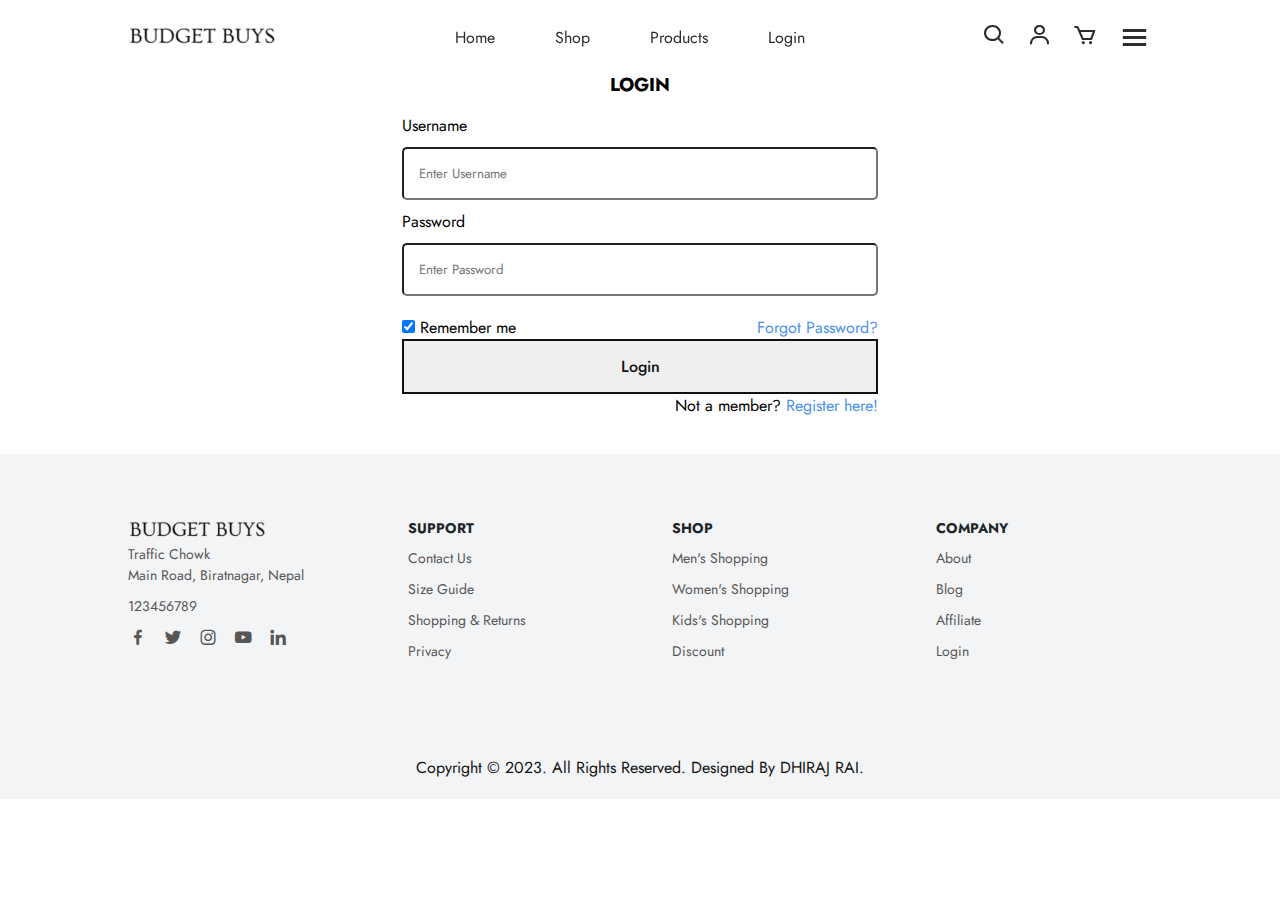
==== login.html @ cf7c7958 "1st commit" ====
<!DOCTYPE html>
<html lang="en">
  <head>
    <meta charset="UTF-8" />
    <meta http-equiv="X-UA-Compatible" content="IE=edge" />
    <meta name="viewport" content="width=device-width, initial-scale=1.0" />
    <title>Ecommerce Responsive full website</title>
    <!-- CSS-link -->
    <link rel="stylesheet" href="style.css" />

    <link rel="preconnect" href="https://fonts.googleapis.com" />
    <link rel="preconnect" href="https://fonts.gstatic.com" crossorigin />
    <link
      href="https://fonts.googleapis.com/css2?family=Jost:wght@100;200;300;400;500;600;700&display=swap"
      rel="stylesheet"
    />

    <link
      rel="stylesheet"
      href="https://cdnjs.cloudflare.com/ajax/libs/font-awesome/6.2.1/css/all.min.css"
      integrity="sha512-MV7K8+y+gLIBoVD59lQIYicR65iaqukzvf/nwasF0nqhPay5w/9lJmVM2hMDcnK1OnMGCdVK+iQrJ7lzPJQd1w=="
      crossorigin="anonymous"
      referrerpolicy="no-referrer"
    />

    <link
      rel="stylesheet"
      href="https://unpkg.com/boxicons@latest/css/boxicons.min.css"
    />
  </head>
  <body>
    <header>
      <a href="#" class="logo"><img src="image/logo.png" alt="" /></a>

      <ul class="navmenu">
        <li><a href="index.html">home</a></li>
        <li><a href="#">shop</a></li>
        <li><a href="#">products</a></li>
        <li><a href="#">login</a></li>
      </ul>

      <div class="nav-icon">
        <a href="#"><i class="bx bx-search"></i></a>
        <a href="#"><i class="bx bx-user"></i></a>
        <a href="#"><i class="bx bx-cart"></i></a>

        <div class="bx bx-menu" id="menu-icon"></div>
      </div>
    </header>
    <!--FORM-->

    <form action="">
      <!-- Headings for the form -->
      <div class="headingsContainer">
        <h3>LOGIN</h3>
      </div>

      <!-- Main container for all inputs -->
      <div class="mainContainer">
        <!-- Username -->
        <label for="username">Username</label>
        <input
          type="text"
          placeholder="Enter Username"
          name="username"
          required
        />

        <!-- Password -->
        <label for="pswrd">Password</label>
        <input
          type="password"
          placeholder="Enter Password"
          name="pswrd"
          required
        />

        <!-- sub container for the checkbox and forgot password link -->
        <div class="subcontainer">
          <label>
            <input type="checkbox" checked="checked" name="remember" /> Remember
            me
          </label>
          <p class="forgotpsd"><a href="#">Forgot Password?</a></p>
        </div>

        <!-- Submit button -->
        <button
          type="submit"
          class="main-btn"
          style="padding: 14px 20px; width: 100%"
        >
          Login
        </button>

        <!-- Sign up link -->
        <p class="register">
          Not a member? <a href="signup.html">Register here!</a>
        </p>
      </div>
    </form>

    <!-- contact-section -->
    <section class="contact">
      <div class="contact-info">
        <div class="first-info">
          <img src="image/logo.png" alt="" />

          <p>Traffic Chowk <br />Main Road, Biratnagar, Nepal</p>
          <p>123456789</p>

          <div class="social-icon">
            <a href="#"><i class="bx bxl-facebook"></i></a>
            <a href="#"><i class="bx bxl-twitter"></i></a>
            <a href="#"><i class="bx bxl-instagram"></i></a>
            <a href="#"><i class="bx bxl-youtube"></i></a>
            <a href="#"><i class="bx bxl-linkedin"></i></a>
          </div>
        </div>

        <div class="second-info">
                <h4>Support</h4>
                <p>Contact us</p>
                <p>Size Guide</p>
                <p>Shopping & Returns</p>
                <p>Privacy</p>
            </div>
        <div class="third-info">
          <h4>Shop</h4>
          <p>Men's Shopping</p>
          <p>Women's Shopping</p>
          <p>Kids's Shopping</p>
          <p>Discount</p>
        </div>

        <div class="fourth-info">
          <h4>Company</h4>
          <p>About</p>
          <p>Blog</p>
          <p>Affiliate</p>
          <p>
            Login <a href="login.html"><i class=""></i></a>
          </p>
        </div>
      </div>
    </section>

    <div class="end-text">
      <p>Copyright © 2023. All Rights Reserved. Designed By DHIRAJ RAI.</p>
    </div>

    <script src="java.js"></script>
  </body>
</html>
---- style.css ----
* {
  margin: 0;
  padding: 0;
  box-sizing: border-box;
  scroll-behavior: smooth;
  font-family: "Jost", sans-serif;
  list-style: none;
  text-decoration: none;
}
header {
  position: fixed;
  width: 100%;
  top: 0;
  right: 0;
  z-index: 1000;
  display: flex;
  align-items: center;
  justify-content: space-between;
  padding: 20px 10%;
}
.logo img {
  max-width: 150px;
  height: auto;
}
.navmenu {
  display: flex;
}
.navmenu a {
  color: #2c2c2c;
  font-size: 16px;
  text-transform: capitalize;
  padding: 10px 30px;
  font-weight: 400;
  transition: all 0.42s ease;
}
.navmenu a:hover {
  color: #ee1c47;
}
.nav-icon {
  display: flex;
  align-items: center;
}
.nav-icon i {
  margin-right: 20px;
  color: #2c2c2c;
  font-size: 25px;
  font-weight: 400;
  transition: all 0.42s ease;
}
.nav-icon i:hover {
  transform: scale(1.1);
  color: #ee1c47;
}
#menu-icon {
  font-size: 35px;
  color: #2c2c2c;
  z-index: 10001;
  cursor: pointer;
}
section {
  padding: 5% 10%;
}
.main-home {
  width: 100%;
  height: 100vh;
  background-image: url(image/banner-3.png);
  background-position: center;
  background-size: cover;
  display: grid;
  grid-template-columns: repeat(1, 1fr);
  align-items: center;
}
.main-text h5 {
  color: #ee1c47;
  font-size: 16px;
  text-transform: capitalize;
  font-weight: 500;
}
.main-text h1 {
  color: #000;
  font-size: 65px;
  text-transform: capitalize;
  line-height: 1.1;
  font-weight: 600;
  margin: 6px 0 10px;
}
.main-text p {
  color: #333c56;
  font-size: 20px;
  font-style: italic;
  margin-bottom: 20px;
}
.main-btn {
  display: inline-block;
  color: #111;
  font-size: 16px;
  font-weight: 500;
  text-transform: capitalize;
  border: 2px solid #111;
  padding: 12px 25px;
  transition: all 0.42s ease;
}
.main-btn:hover {
  background-color: #000;
  color: #fff;
  cursor: pointer;
}
.main-btn i {
  vertical-align: middle;
}
.down-arrow {
  position: absolute;
  top: 85%;
  right: 11%;
}
.down i {
  font-size: 30px;
  color: #2c2c2c;
  border: 2px solid #2c2c2c;
  border-radius: 50px;
  padding: 12px 12px;
}
.down i:hover {
  background-color: #2c2c2c;
  color: #fff;
  transition: all 0.42s ease;
}
header.sticky {
  background: #fff;
  padding: 20px 10%;
  box-shadow: 0px 0px 10px rgb(0 0 0 / 10%);
}

/* trending-section-css */
.center-text h2 {
  color: #111;
  font-size: 28px;
  text-transform: capitalize;
  text-align: center;
  margin-bottom: 30px;
}
.center-text span {
  color: #ee1c47;
}
.products {
  display: grid;
  grid-template-columns: repeat(auto-fit, minmax(260px, auto));
  gap: 2rem;
}
.row {
  position: relative;
  transition: all 0.4s;
}
.row img {
  width: 100%;
  height: auto;
  transition: all 0.4s;
}
.row img:hover {
  transform: scale(0.9);
}
.product-text h5 {
  position: absolute;
  top: 13px;
  left: 13px;
  color: #fff;
  font-size: 12px;
  font-weight: 500;
  text-transform: uppercase;
  background-color: #27b737;
  padding: 3px 10px;
  border-radius: 2px;
}
.heart-icon {
  position: absolute;
  right: 0;
  font-size: 20px;
}
.heart-icon:hover {
  color: #ee1c47;
}
.ratting i {
  color: #ff8c00;
  font-size: 18px;
}
.price h4 {
  color: #111;
  font-size: 16px;
  text-transform: capitalize;
  font-weight: 400;
}
.price p {
  color: #151515;
  font-size: 14px;
  font-weight: 600;
}
.client-reviews {
  background-color: #f3f4f6;
}
.reviews {
  text-align: center;
}
.reviews h3 {
  color: #111;
  font-size: 25px;
  text-transform: capitalize;
  text-align: center;
  font-weight: 700;
}
.reviews img {
  width: 100px;
  height: auto;
  border-radius: 50px;
  margin: 10px 0;
}
.reviews p {
  color: #707070;
  font-size: 16px;
  font-weight: 400;
  line-height: 25px;
  margin-bottom: 10px;
}
.reviews h2 {
  font-size: 22px;
  color: #000;
  font-weight: 400;
  text-transform: capitalize;
  margin-bottom: 2px;
}

/* contact-section */
.contact {
  background-color: #f3f4f6;
}
.contact-info {
  display: grid;
  grid-template-columns: repeat(auto-fit, minmax(160px, auto));
  gap: 3rem;
}
.first-info img {
  width: 140px;
  height: auto;
}
.contact-info h4 {
  color: #212529;
  font-size: 14px;
  text-transform: uppercase;
  margin-bottom: 10px;
}
.contact-info p {
  color: #565656;
  font-size: 14px;
  font-weight: 400;
  text-transform: capitalize;
  line-height: 1.5;
  margin-bottom: 10px;
  cursor: pointer;
  transition: all 0.42s;
}
.contact-info p:hover {
  color: #ee1c47;
}
.social-icon i {
  color: #565656;
  margin-right: 10px;
  font-size: 20px;
  transition: all 0.42s;
}
.social-icon i:hover {
  transform: scale(1.3);
}
.end-text {
  background-color: #f3f4f6;
  text-align: center;
  padding: 20px;
}
.end-text p {
  color: #111;
  text-transform: capitalize;
}

/* Responsive-css */
@media (max-width: 890px) {
  header {
    padding: 20px 3%;
    transition: 0.4s;
  }
}
@media (max-width: 630px) {
  .main-text h1 {
    font-size: 50px;
    transition: 0.4s;
  }
  .main-text p {
    font-size: 18px;
    transition: 0.4s;
  }
  .main-btn {
    padding: 10px 20px;
    transition: 0.4s;
  }
}

@media (max-width: 750px) {
  .navmenu {
    position: absolute;
    top: 100%;
    right: -100%;
    width: 300px;
    height: 130vh;
    background: #edfff1;
    display: flex;
    flex-direction: column;
    align-items: center;
    padding: 120px 30px;
    transition: all 0.42s;
  }
  .navmenu a {
    display: block;
    margin: 18px 0;
  }
  .navmenu.open {
    right: 0;
  }
}

/* LOGIN FORM */
body {
  font-family: "Jost", sans-serif;
  color: black;
}

h3 {
  text-align: center;
  margin-top: 50px;
}
form {
  width: 35rem;
  margin: auto;
  border-radius: 10px;
  border: 1px solid rgba(255, 255, 255, 0.125);
  padding: 20px 25px;
}

input[type="text"],
input[type="password"] {
  width: 100%;
  margin: 10px 0;
  border-radius: 5px;
  padding: 15px;
  box-sizing: border-box;
}

/* button {
    background-color: #0E0D0C;
    color: white;
    padding: 14px 20px;
    border-radius: 5px;
    margin: 7px 0;
    width: 100%;
    font-size: 18px;


  } */

/* button:hover {

    opacity: 0.6;
    cursor: pointer;
} */

.headingsContainer {
  text-align: center;
}

.headingsContainer p {
  color: gray;
}
.mainContainer {
  padding: 16px;
}

.subcontainer {
  margin-top: 10px;
  display: flex;
  flex-direction: row;
  align-items: center;
  justify-content: space-between;
}

.subcontainer a {
  font-size: 16px;
  margin-bottom: 12px;
}

span.forgotpsd a {
  float: right;
  color: whitesmoke;
  padding-top: 16px;
}

.forgotpsd a {
  color: rgb(74, 146, 235);
}

.forgotpsd a:link {
  text-decoration: none;
}

.register {
  color: black;
  text-align: right;
}

.register a {
  color: rgb(74, 146, 235);
}

.register a:link {
  text-decoration: none;
}

/* Media queries for the responsiveness of the page */
@media screen and (max-width: 600px) {
  form {
    width: 25rem;
  }
}

@media screen and (max-width: 400px) {
  form {
    width: 20rem;
  }
}
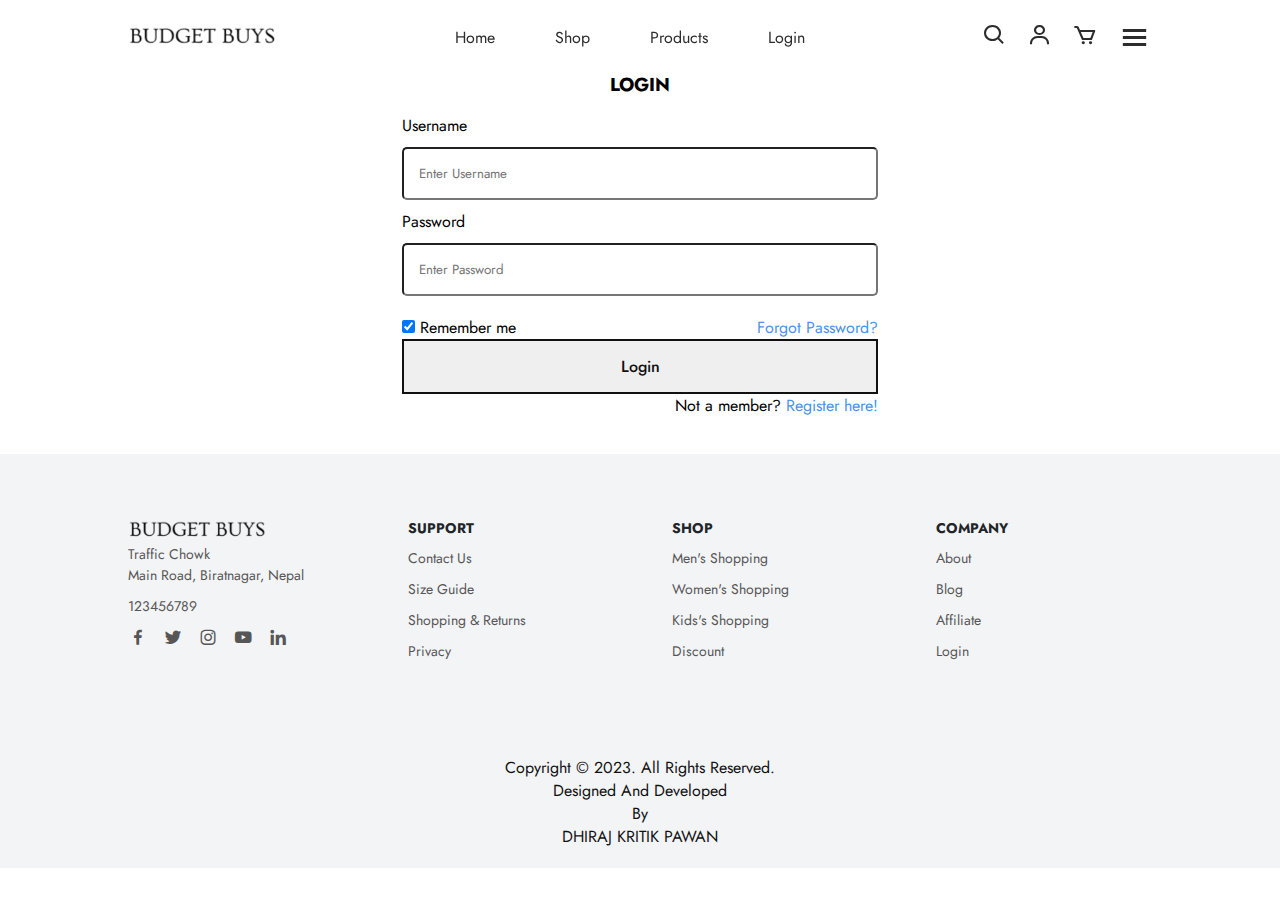
==== commit af5fa6cd: "2nd commit" ====
--- a/login.html
+++ b/login.html
@@ -138,15 +138,14 @@
           <p>About</p>
           <p>Blog</p>
           <p>Affiliate</p>
-          <p>
-            Login <a href="login.html"><i class=""></i></a>
+          <p>Login <a href="login.html"><i class=""></i></a>
           </p>
         </div>
       </div>
     </section>
 
     <div class="end-text">
-      <p>Copyright © 2023. All Rights Reserved. Designed By DHIRAJ RAI.</p>
+      <p>Copyright © 2023. All Rights Reserved. <br>Designed and Developed <br> By <br> DHIRAJ KRITIK PAWAN</p>
     </div>
 
     <script src="java.js"></script>
--- a/style.css
+++ b/style.css
@@ -226,6 +226,30 @@
   font-weight: 400;
   text-transform: capitalize;
   margin-bottom: 2px;
+}
+/* Add to Cart button styles */
+.add-to-cart-btn {
+  display: inline-block;
+  padding: 5px 5px;
+  background-color: #ff5a5f;
+  color: #fff;
+  font-size: 14px;
+  font-weight: bold;
+  text-transform: uppercase;
+  border: none;
+  border-radius: 4px;
+  cursor: pointer;
+  position: absolute;
+  bottom: 0px;
+  right: 20px;
+}
+
+.add-to-cart-btn:hover {
+  background-color: #ff3b3f;
+}
+
+.add-to-cart-btn:active {
+  background-color: #ff1f24;
 }
 
 /* contact-section */
@@ -432,3 +456,53 @@
     width: 20rem;
   }
 }
+
+/* cart */
+.cart {
+  z-index: 2;
+  background-color: #f3f4f6;
+  padding: 20px 20px;
+  height: 80vh;
+  width: 30%;
+  top: 10vh;
+  right: 10px;
+  position: fixed;
+}
+
+.cart-remove {
+  visibility: hidden;
+}
+
+.cart-item {
+  display: flex;
+  justify-content: space-between;
+  align-items: center;
+}
+.cart-item img {
+  width: 80px;
+}
+
+.cart-item .content {
+  position: relative;
+  bottom: 15px;
+  text-align: left;
+}
+
+.cart-total {
+  position: absolute;
+  bottom: 10px;
+  width: 85%;
+  display: flex;
+  justify-content: space-between;
+  align-items: center;
+  margin-top: 20px;
+  padding: 10px 0;
+  border-top: 1px solid #ccc;
+  border-bottom: 1px solid #ccc;
+}
+
+.cart-total h3{
+  position: relative;
+  bottom: 25px;
+
+}
